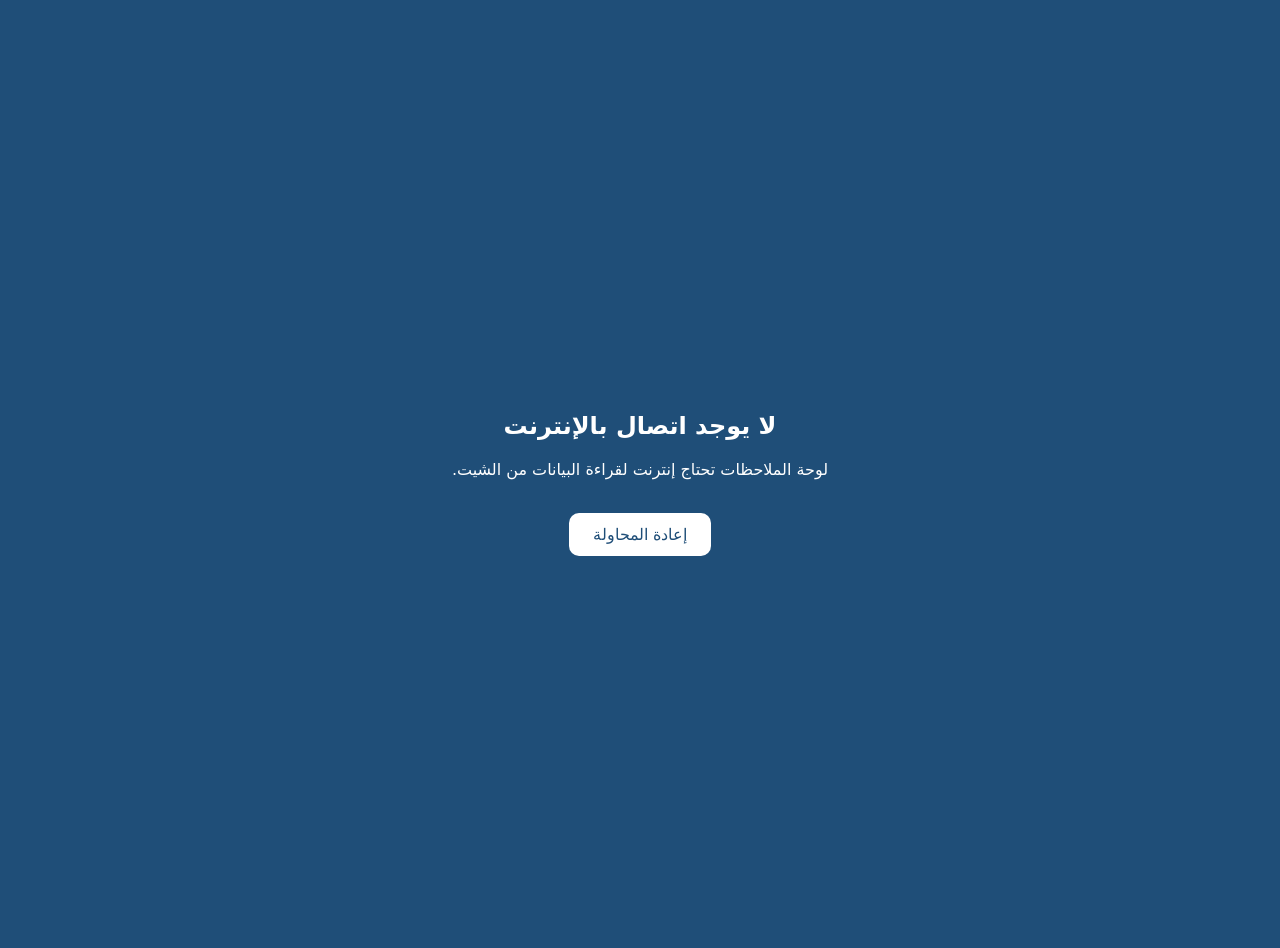
==== offline.html @ 42cac8e6 "Add files via upload" ====
<!doctype html><html lang="ar" dir="rtl"><head><meta charset="utf-8"><meta name="viewport" content="width=device-width,initial-scale=1"><title>لا يوجد اتصال</title>
<style>body{margin:0;min-height:100vh;display:flex;align-items:center;justify-content:center;background:#1F4E78;color:#fff;font-family:system-ui,Tahoma,sans-serif;text-align:center;padding:24px}button{margin-top:18px;padding:12px 24px;border:0;border-radius:10px;font-size:16px;background:#fff;color:#1F4E78}</style></head>
<body><div><h2>لا يوجد اتصال بالإنترنت</h2><p>لوحة الملاحظات تحتاج إنترنت لقراءة البيانات من الشيت.</p><button onclick="location.href='./index.html'">إعادة المحاولة</button></div></body></html>
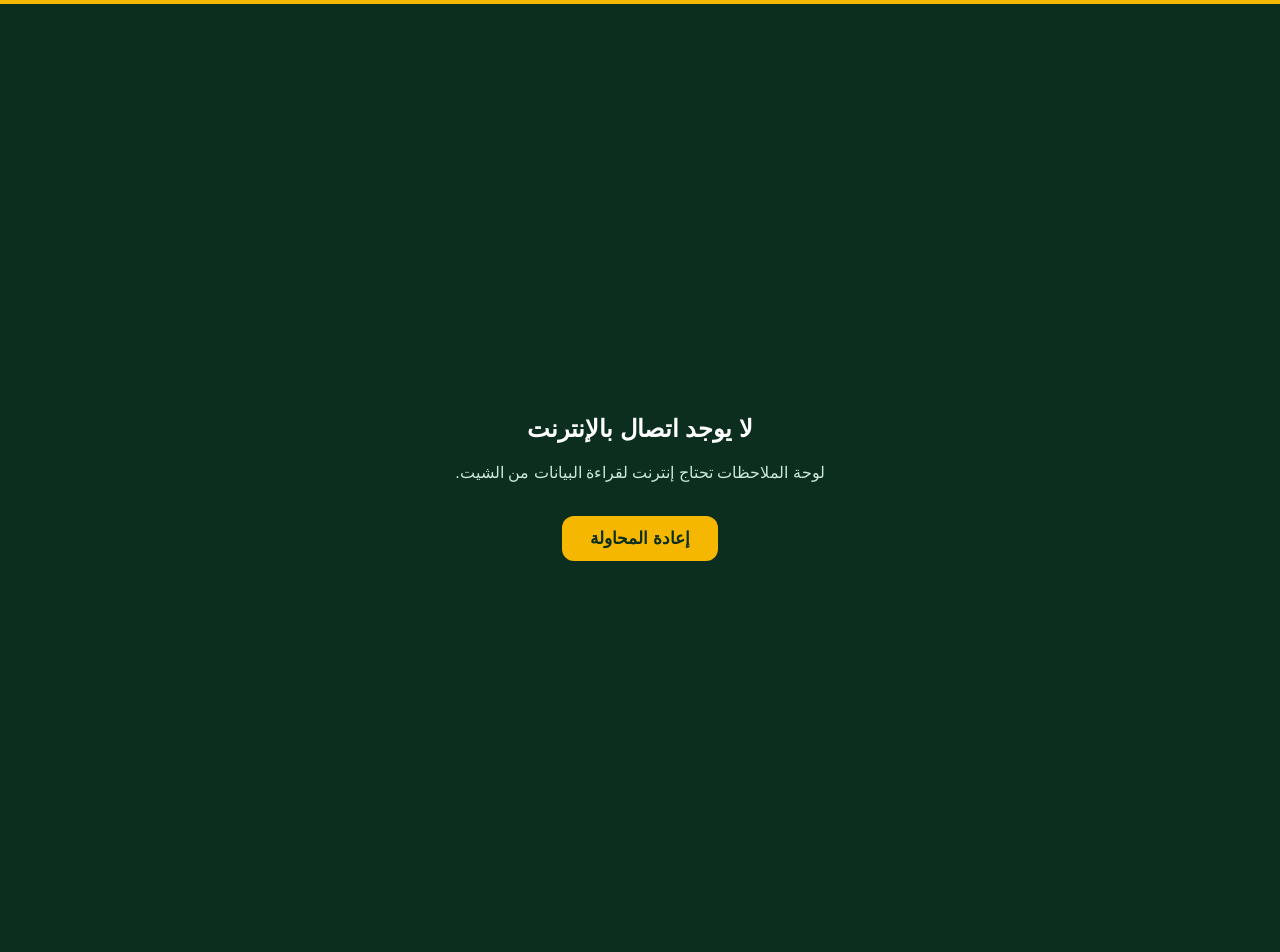
==== commit 27512b2e: "Add files via upload" ====
--- a/offline.html
+++ b/offline.html
@@ -1,3 +1,3 @@
 <!doctype html><html lang="ar" dir="rtl"><head><meta charset="utf-8"><meta name="viewport" content="width=device-width,initial-scale=1"><title>لا يوجد اتصال</title>
-<style>body{margin:0;min-height:100vh;display:flex;align-items:center;justify-content:center;background:#1F4E78;color:#fff;font-family:system-ui,Tahoma,sans-serif;text-align:center;padding:24px}button{margin-top:18px;padding:12px 24px;border:0;border-radius:10px;font-size:16px;background:#fff;color:#1F4E78}</style></head>
+<style>body{margin:0;min-height:100vh;display:flex;align-items:center;justify-content:center;background:#0B2E1E;border-top:4px solid #F5B700;color:#fff;font-family:'IBM Plex Sans Arabic','Segoe UI',Tahoma,sans-serif;text-align:center;padding:24px}p{color:#CDE8D8}button{margin-top:18px;padding:12px 28px;border:0;border-radius:12px;font-size:17px;font-weight:600;background:#F5B700;color:#0B2E1E;font-family:inherit}</style></head>
 <body><div><h2>لا يوجد اتصال بالإنترنت</h2><p>لوحة الملاحظات تحتاج إنترنت لقراءة البيانات من الشيت.</p><button onclick="location.href='./index.html'">إعادة المحاولة</button></div></body></html>
